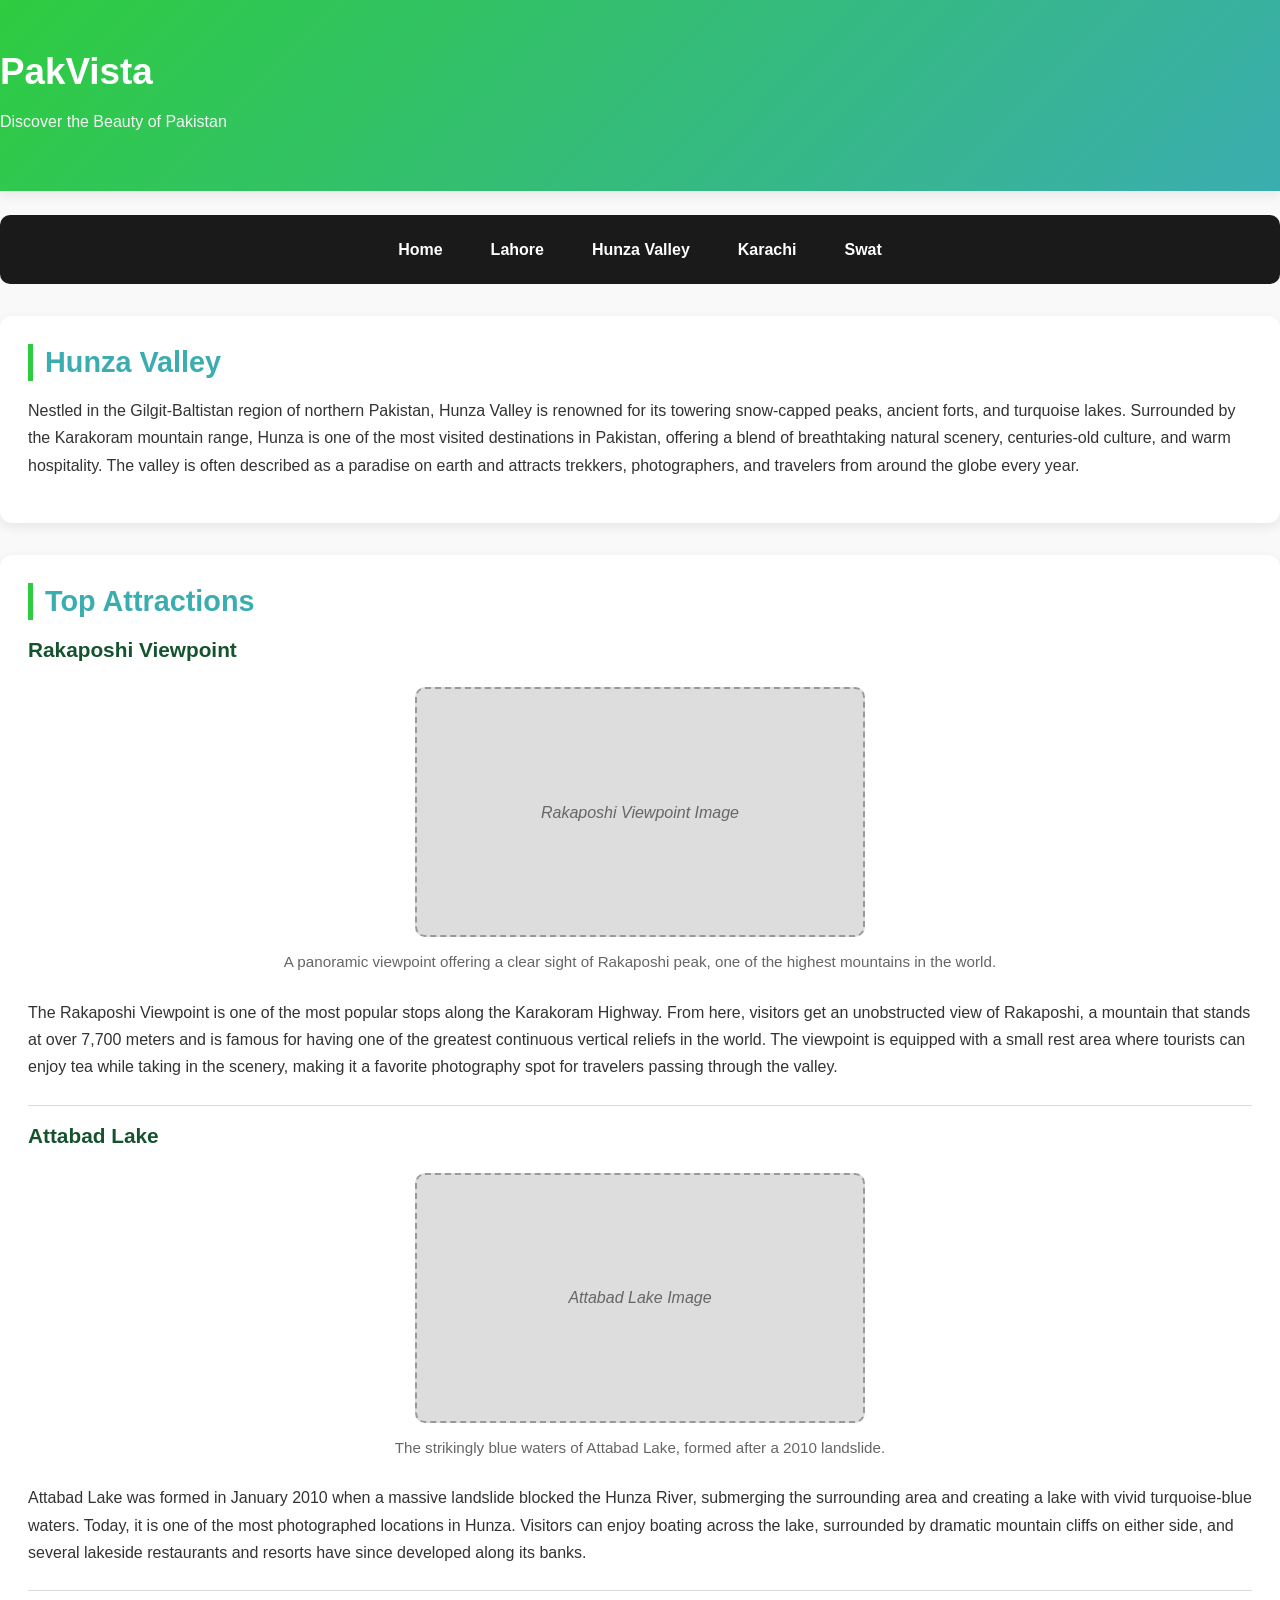
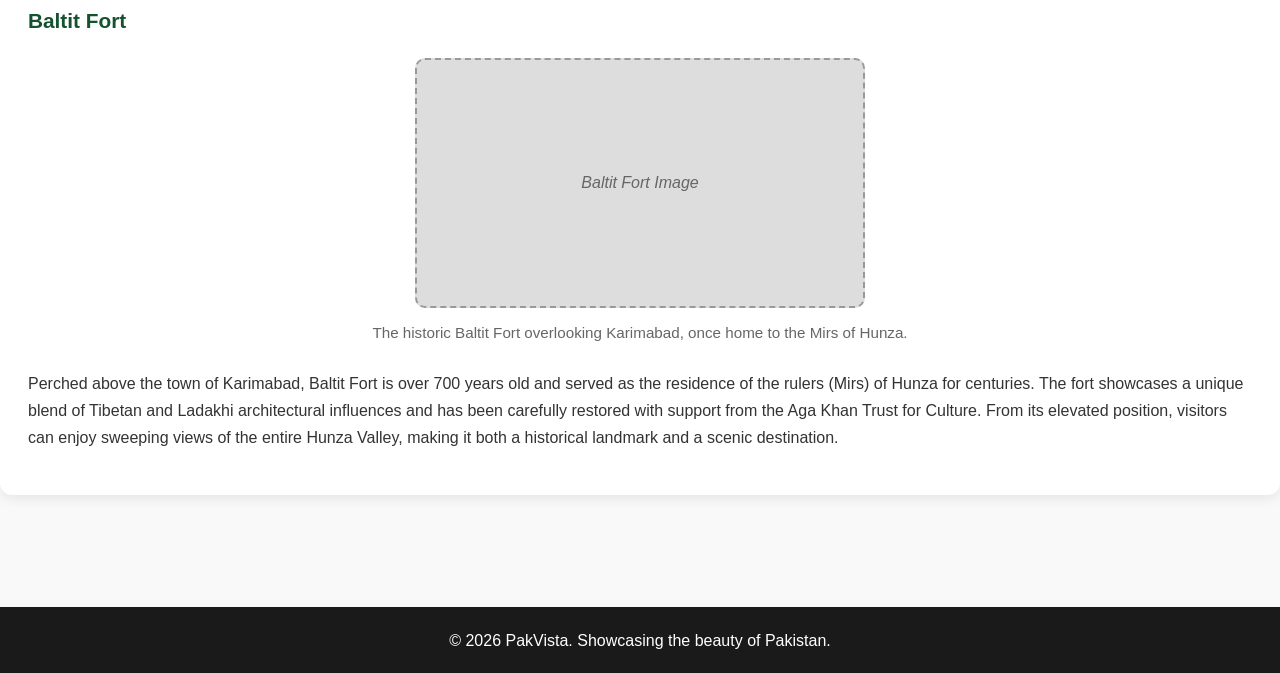
==== hunza.html @ 761cc98c "Merge branch 'develop' of https://github.com/hassan-jamshaid10/PakVista-dedication into feature/hass" ====
<!DOCTYPE html>
<html lang="en">
<head>
    <meta charset="UTF-8">
    <meta name="viewport" content="width=device-width, initial-scale=1.0">
    <title>Hunza Valley – PakVistan</title>
    <link rel="stylesheet" href="style.css">
</head>
<body>

    <header>
        <h1>PakVista</h1>
        <p>Discover the Beauty of Pakistan</p>
    </header>

    <nav class="nav-bar">
        <ul>
            <li><a href="index.html">Home</a></li>
            <li><a href="lahore.html">Lahore</a></li>
            <li><a href="hunza.html">Hunza Valley</a></li>
            <li><a href="karachi.html">Karachi</a></li>
            <li><a href="swat.html">Swat</a></li>
        </ul>
    </nav>

    <main>
        <section id="intro">
            <h2>Hunza Valley</h2>
            <p>
                Nestled in the Gilgit-Baltistan region of northern Pakistan, Hunza Valley is
                renowned for its towering snow-capped peaks, ancient forts, and turquoise lakes.
                Surrounded by the Karakoram mountain range, Hunza is one of the most visited
                destinations in Pakistan, offering a blend of breathtaking natural scenery,
                centuries-old culture, and warm hospitality. The valley is often described as
                a paradise on earth and attracts trekkers, photographers, and travelers from
                around the globe every year.
            </p>
        </section>

        <section id="attractions">
            <h2>Top Attractions</h2>

            <article>
                <h3>Rakaposhi Viewpoint</h3>
                <figure>
                    <div class="img-placeholder">Rakaposhi Viewpoint Image</div>
                    <figcaption>A panoramic viewpoint offering a clear sight of Rakaposhi peak, one of the highest mountains in the world.</figcaption>
                </figure>
                <p>
                    The Rakaposhi Viewpoint is one of the most popular stops along the Karakoram
                    Highway. From here, visitors get an unobstructed view of Rakaposhi, a mountain
                    that stands at over 7,700 meters and is famous for having one of the greatest
                    continuous vertical reliefs in the world. The viewpoint is equipped with a
                    small rest area where tourists can enjoy tea while taking in the scenery,
                    making it a favorite photography spot for travelers passing through the valley.
                </p>
            </article>

            <article>
                <h3>Attabad Lake</h3>
                <figure>
                    <div class="img-placeholder">Attabad Lake Image</div>
                    <figcaption>The strikingly blue waters of Attabad Lake, formed after a 2010 landslide.</figcaption>
                </figure>
                <p>
                    Attabad Lake was formed in January 2010 when a massive landslide blocked the
                    Hunza River, submerging the surrounding area and creating a lake with vivid
                    turquoise-blue waters. Today, it is one of the most photographed locations in
                    Hunza. Visitors can enjoy boating across the lake, surrounded by dramatic
                    mountain cliffs on either side, and several lakeside restaurants and resorts
                    have since developed along its banks.
                </p>
            </article>

            <article>
                <h3>Baltit Fort</h3>
                <figure>
                    <div class="img-placeholder">Baltit Fort Image</div>
                    <figcaption>The historic Baltit Fort overlooking Karimabad, once home to the Mirs of Hunza.</figcaption>
                </figure>
                <p>
                    Perched above the town of Karimabad, Baltit Fort is over 700 years old and
                    served as the residence of the rulers (Mirs) of Hunza for centuries. The fort
                    showcases a unique blend of Tibetan and Ladakhi architectural influences and
                    has been carefully restored with support from the Aga Khan Trust for Culture.
                    From its elevated position, visitors can enjoy sweeping views of the entire
                    Hunza Valley, making it both a historical landmark and a scenic destination.
                </p>
            </article>
        </section>
    </main>

    <footer>
        <p>&copy; 2026 PakVista. Showcasing the beauty of Pakistan.</p>
    </footer>

</body>
</html>
---- style.css ----
:root {
  --primary-color: #2ecc40;
  --secondary-color: #3badb0;
  --accent-color: #14532d;
  --text-color: #333333;
  --bg-color: #f9f9f9;
  --surface-color: #ffffff;
  --nav-bg: #1a1a1a;
  --nav-text: #ffffff;
  --border-color: #d9d9d9;
  --muted-text: #666666;
  --shadow: 0 4px 12px rgba(0, 0, 0, 0.08);
}

/* =========================
   Base / Reset
========================= */
* {
  box-sizing: border-box;
}

html {
  scroll-behavior: smooth;
}

body {
  margin: 0;
  padding: 0;
  font-family: Arial, Helvetica, sans-serif;
  line-height: 1.7;
  color: var(--text-color);
  background-color: var(--bg-color);
}

/* =========================
   Layout Helpers
========================= */
.container {
  max-width: 1100px;
  margin: 0 auto;
  padding: 2rem;
}

/* =========================
   Typography
========================= */
h1,
h2,
h3 {
  margin-top: 0;
  line-height: 1.3;
  color: var(--secondary-color);
}

h1 {
  font-size: 2.3rem;
  margin-bottom: 0.75rem;
}

h2 {
  font-size: 1.8rem;
  margin-bottom: 1rem;
  border-left: 5px solid var(--primary-color);
  padding-left: 0.75rem;
}

h3 {
  font-size: 1.3rem;
  margin-bottom: 0.75rem;
  color: var(--accent-color);
}

p {
  margin: 0 0 1rem 0;
  font-size: 1rem;
}

a {
  color: var(--secondary-color);
  text-decoration: none;
  transition: color 0.2s ease;
}

a:hover {
  color: var(--primary-color);
}

/* =========================
   Header / Hero
========================= */
header {
  background: linear-gradient(135deg, var(--primary-color), var(--secondary-color));
  color: #ffffff;
  padding: 3rem 0 2rem;
  box-shadow: var(--shadow);
}

header h1 {
  color: #ffffff;
}

header p {
  color: #f5f5f5;
  max-width: 850px;
  margin-bottom: 1.5rem;
}

.hero {
  text-align: center;
  padding: 2rem 0;
}

.hero h1 {
  color: #ffffff;
  margin-bottom: 1rem;
}

.hero p {
  max-width: 800px;
  margin: 0 auto;
}

/* =========================
   Navigation
========================= */
.nav-bar {
  background-color: var(--nav-bg);
  border-radius: 10px;
  padding: 0.9rem 1rem;
  margin-top: 1.5rem;
}

.nav-bar ul {
  list-style: none;
  margin: 0;
  padding: 0;
  display: flex;
  justify-content: center;
  flex-wrap: wrap;
  gap: 1rem 1.5rem;
}

.nav-bar li {
  margin: 0;
  padding: 0;
}

.nav-bar a {
  color: var(--nav-text);
  font-weight: bold;
  padding: 0.4rem 0.75rem;
  border-radius: 6px;
  display: inline-block;
}

.nav-bar a:hover,
.nav-bar a:focus {
  background-color: rgba(255, 255, 255, 0.12);
  color: var(--primary-color);
}

/* =========================
   Main Content
========================= */
main {
  padding: 2rem 0 3rem;
}

section {
  background-color: var(--surface-color);
  padding: 1.75rem;
  margin-bottom: 2rem;
  border-radius: 12px;
  box-shadow: var(--shadow);
}

article {
  margin-top: 1.5rem;
  padding-top: 1rem;
  border-top: 1px solid var(--border-color);
}

article:first-of-type {
  margin-top: 0;
  padding-top: 0;
  border-top: none;
}

/* =========================
   Figures / Image Placeholders
========================= */
figure {
  margin: 1.5rem 0;
}

.img-placeholder {
  width: 100%;
  max-width: 450px;
  height: 250px;
  background-color: #dddddd;
  border: 2px dashed #999999;
  border-radius: 10px;
  display: flex;
  align-items: center;
  justify-content: center;
  padding: 1rem;
  color: var(--muted-text);
  font-style: italic;
  text-align: center;
  margin: 0 auto;
}

figcaption {
  margin-top: 0.75rem;
  text-align: center;
  color: var(--muted-text);
  font-size: 0.95rem;
}

/* =========================
   Tables
========================= */
table {
  width: 100%;
  border-collapse: collapse;
  margin-top: 1rem;
  background-color: var(--surface-color);
  overflow: hidden;
  border-radius: 10px;
}

th,
td {
  border: 1px solid var(--border-color);
  padding: 0.9rem 1rem;
  text-align: left;
  vertical-align: top;
}

th {
  background-color: var(--secondary-color);
  color: #ffffff;
}

tr:nth-child(even) {
  background-color: #f4fbfb;
}

/* =========================
   Lists
========================= */
ul,
ol {
  padding-left: 1.5rem;
  margin-bottom: 1rem;
}

li {
  margin-bottom: 0.5rem;
}

/* =========================
   Footer
========================= */
footer {
  background-color: var(--nav-bg);
  color: var(--nav-text);
  text-align: center;
  padding: 1.2rem;
  margin-top: 2rem;
}

footer p {
  margin: 0;
  color: var(--nav-text);
}

/* =========================
   Utility classes
========================= */
.text-center {
  text-align: center;
}

.highlight {
  color: var(--primary-color);
  font-weight: bold;
}

/* =========================
   Responsive Design
========================= */
@media (max-width: 768px) {
  .container {
    padding: 1rem;
  }

  header {
    padding: 2rem 0 1.5rem;
  }

  h1 {
    font-size: 1.9rem;
  }

  h2 {
    font-size: 1.5rem;
  }

  h3 {
    font-size: 1.15rem;
  }

  .nav-bar ul {
    flex-direction: column;
    align-items: center;
    gap: 0.75rem;
  }

  section {
    padding: 1.25rem;
  }

  .img-placeholder {
    height: 220px;
  }

  th,
  td {
    padding: 0.75rem;
    font-size: 0.95rem;
  }
}
```
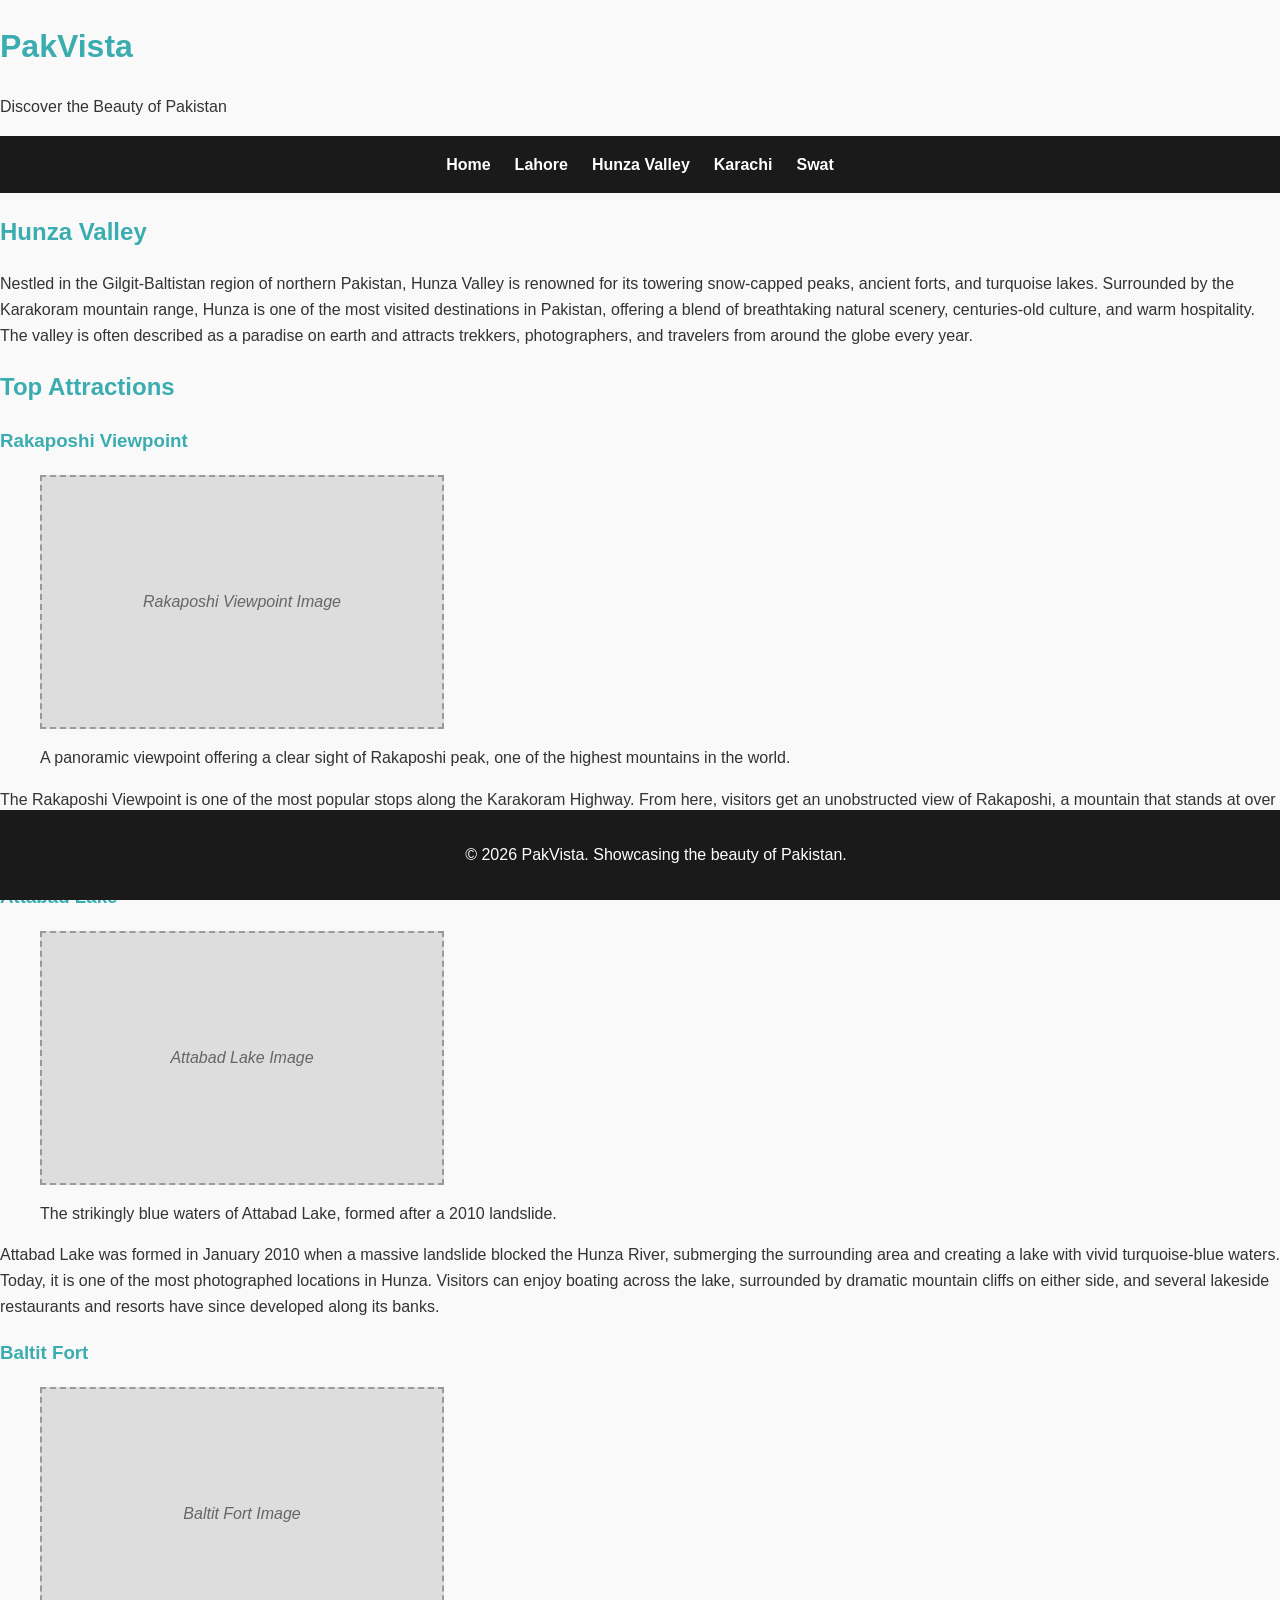
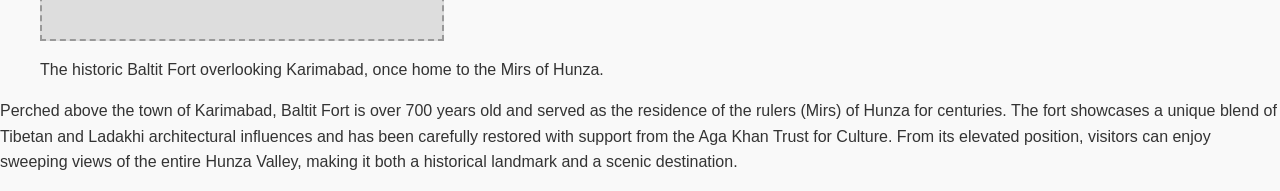
==== commit 75ee009f: "initialcommit" ====
--- a/hunza.html
+++ b/hunza.html
@@ -3,7 +3,7 @@
 <head>
     <meta charset="UTF-8">
     <meta name="viewport" content="width=device-width, initial-scale=1.0">
-    <title>Hunza Valley – PakVistan</title>
+    <title>Hunza Valley – PakVista</title>
     <link rel="stylesheet" href="style.css">
 </head>
 <body>
--- a/style.css
+++ b/style.css
@@ -1,134 +1,24 @@
-
 :root {
-  --primary-color: #2ecc40;
-  --secondary-color: #3badb0;
-  --accent-color: #14532d;
-  --text-color: #333333;
+  --primary-color: #2ECC40;
+  --secondary-color: #3BADB0;
+  --text-color: #333;
   --bg-color: #f9f9f9;
-  --surface-color: #ffffff;
   --nav-bg: #1a1a1a;
-  --nav-text: #ffffff;
-  --border-color: #d9d9d9;
-  --muted-text: #666666;
-  --shadow: 0 4px 12px rgba(0, 0, 0, 0.08);
-}
-
-/* =========================
-   Base / Reset
-========================= */
-* {
-  box-sizing: border-box;
-}
-
-html {
-  scroll-behavior: smooth;
+  --nav-text: #fff;
 }
 
 body {
+  font-family: Arial, sans-serif;
+  line-height: 1.6;
   margin: 0;
   padding: 0;
-  font-family: Arial, Helvetica, sans-serif;
-  line-height: 1.7;
   color: var(--text-color);
   background-color: var(--bg-color);
 }
 
-/* =========================
-   Layout Helpers
-========================= */
-.container {
-  max-width: 1100px;
-  margin: 0 auto;
-  padding: 2rem;
-}
-
-/* =========================
-   Typography
-========================= */
-h1,
-h2,
-h3 {
-  margin-top: 0;
-  line-height: 1.3;
-  color: var(--secondary-color);
-}
-
-h1 {
-  font-size: 2.3rem;
-  margin-bottom: 0.75rem;
-}
-
-h2 {
-  font-size: 1.8rem;
-  margin-bottom: 1rem;
-  border-left: 5px solid var(--primary-color);
-  padding-left: 0.75rem;
-}
-
-h3 {
-  font-size: 1.3rem;
-  margin-bottom: 0.75rem;
-  color: var(--accent-color);
-}
-
-p {
-  margin: 0 0 1rem 0;
-  font-size: 1rem;
-}
-
-a {
-  color: var(--secondary-color);
-  text-decoration: none;
-  transition: color 0.2s ease;
-}
-
-a:hover {
-  color: var(--primary-color);
-}
-
-/* =========================
-   Header / Hero
-========================= */
-header {
-  background: linear-gradient(135deg, var(--primary-color), var(--secondary-color));
-  color: #ffffff;
-  padding: 3rem 0 2rem;
-  box-shadow: var(--shadow);
-}
-
-header h1 {
-  color: #ffffff;
-}
-
-header p {
-  color: #f5f5f5;
-  max-width: 850px;
-  margin-bottom: 1.5rem;
-}
-
-.hero {
-  text-align: center;
-  padding: 2rem 0;
-}
-
-.hero h1 {
-  color: #ffffff;
-  margin-bottom: 1rem;
-}
-
-.hero p {
-  max-width: 800px;
-  margin: 0 auto;
-}
-
-/* =========================
-   Navigation
-========================= */
 .nav-bar {
   background-color: var(--nav-bg);
-  border-radius: 10px;
-  padding: 0.9rem 1rem;
-  margin-top: 1.5rem;
+  padding: 1rem;
 }
 
 .nav-bar ul {
@@ -137,199 +27,63 @@
   padding: 0;
   display: flex;
   justify-content: center;
-  flex-wrap: wrap;
-  gap: 1rem 1.5rem;
-}
-
-.nav-bar li {
-  margin: 0;
-  padding: 0;
+  gap: 1.5rem;
 }
 
 .nav-bar a {
   color: var(--nav-text);
+  text-decoration: none;
   font-weight: bold;
-  padding: 0.4rem 0.75rem;
-  border-radius: 6px;
-  display: inline-block;
 }
 
-.nav-bar a:hover,
-.nav-bar a:focus {
-  background-color: rgba(255, 255, 255, 0.12);
+.nav-bar a:hover {
   color: var(--primary-color);
 }
 
-/* =========================
-   Main Content
-========================= */
-main {
-  padding: 2rem 0 3rem;
+h1,
+h2,
+h3 {
+  color: var(--secondary-color);
 }
 
-section {
-  background-color: var(--surface-color);
-  padding: 1.75rem;
-  margin-bottom: 2rem;
-  border-radius: 12px;
-  box-shadow: var(--shadow);
+.container {
+  max-width: 1200px;
+  margin: 0 auto;
+  padding: 2rem;
 }
 
-article {
-  margin-top: 1.5rem;
-  padding-top: 1rem;
-  border-top: 1px solid var(--border-color);
+.hero {
+  background: linear-gradient(135deg, var(--primary-color), var(--secondary-color));
+  color: #fff;
+  text-align: center;
+  padding: 4rem 2rem;
 }
 
-article:first-of-type {
-  margin-top: 0;
-  padding-top: 0;
-  border-top: none;
-}
-
-/* =========================
-   Figures / Image Placeholders
-========================= */
-figure {
-  margin: 1.5rem 0;
+.hero h1 {
+  color: #fff;
+  margin-bottom: 1rem;
 }
 
 .img-placeholder {
   width: 100%;
-  max-width: 450px;
+  max-width: 400px;
   height: 250px;
-  background-color: #dddddd;
-  border: 2px dashed #999999;
-  border-radius: 10px;
+  background-color: #ddd;
+  border: 2px dashed #999;
   display: flex;
   align-items: center;
   justify-content: center;
-  padding: 1rem;
-  color: var(--muted-text);
+  margin: 1rem 0;
+  color: #666;
   font-style: italic;
-  text-align: center;
-  margin: 0 auto;
 }
 
-figcaption {
-  margin-top: 0.75rem;
-  text-align: center;
-  color: var(--muted-text);
-  font-size: 0.95rem;
-}
-
-/* =========================
-   Tables
-========================= */
-table {
-  width: 100%;
-  border-collapse: collapse;
-  margin-top: 1rem;
-  background-color: var(--surface-color);
-  overflow: hidden;
-  border-radius: 10px;
-}
-
-th,
-td {
-  border: 1px solid var(--border-color);
-  padding: 0.9rem 1rem;
-  text-align: left;
-  vertical-align: top;
-}
-
-th {
-  background-color: var(--secondary-color);
-  color: #ffffff;
-}
-
-tr:nth-child(even) {
-  background-color: #f4fbfb;
-}
-
-/* =========================
-   Lists
-========================= */
-ul,
-ol {
-  padding-left: 1.5rem;
-  margin-bottom: 1rem;
-}
-
-li {
-  margin-bottom: 0.5rem;
-}
-
-/* =========================
-   Footer
-========================= */
 footer {
   background-color: var(--nav-bg);
   color: var(--nav-text);
   text-align: center;
-  padding: 1.2rem;
-  margin-top: 2rem;
+  padding: 1rem;
+  position: fixed;
+  bottom: 0;
+  width: 100%;
 }
-
-footer p {
-  margin: 0;
-  color: var(--nav-text);
-}
-
-/* =========================
-   Utility classes
-========================= */
-.text-center {
-  text-align: center;
-}
-
-.highlight {
-  color: var(--primary-color);
-  font-weight: bold;
-}
-
-/* =========================
-   Responsive Design
-========================= */
-@media (max-width: 768px) {
-  .container {
-    padding: 1rem;
-  }
-
-  header {
-    padding: 2rem 0 1.5rem;
-  }
-
-  h1 {
-    font-size: 1.9rem;
-  }
-
-  h2 {
-    font-size: 1.5rem;
-  }
-
-  h3 {
-    font-size: 1.15rem;
-  }
-
-  .nav-bar ul {
-    flex-direction: column;
-    align-items: center;
-    gap: 0.75rem;
-  }
-
-  section {
-    padding: 1.25rem;
-  }
-
-  .img-placeholder {
-    height: 220px;
-  }
-
-  th,
-  td {
-    padding: 0.75rem;
-    font-size: 0.95rem;
-  }
-}
-```
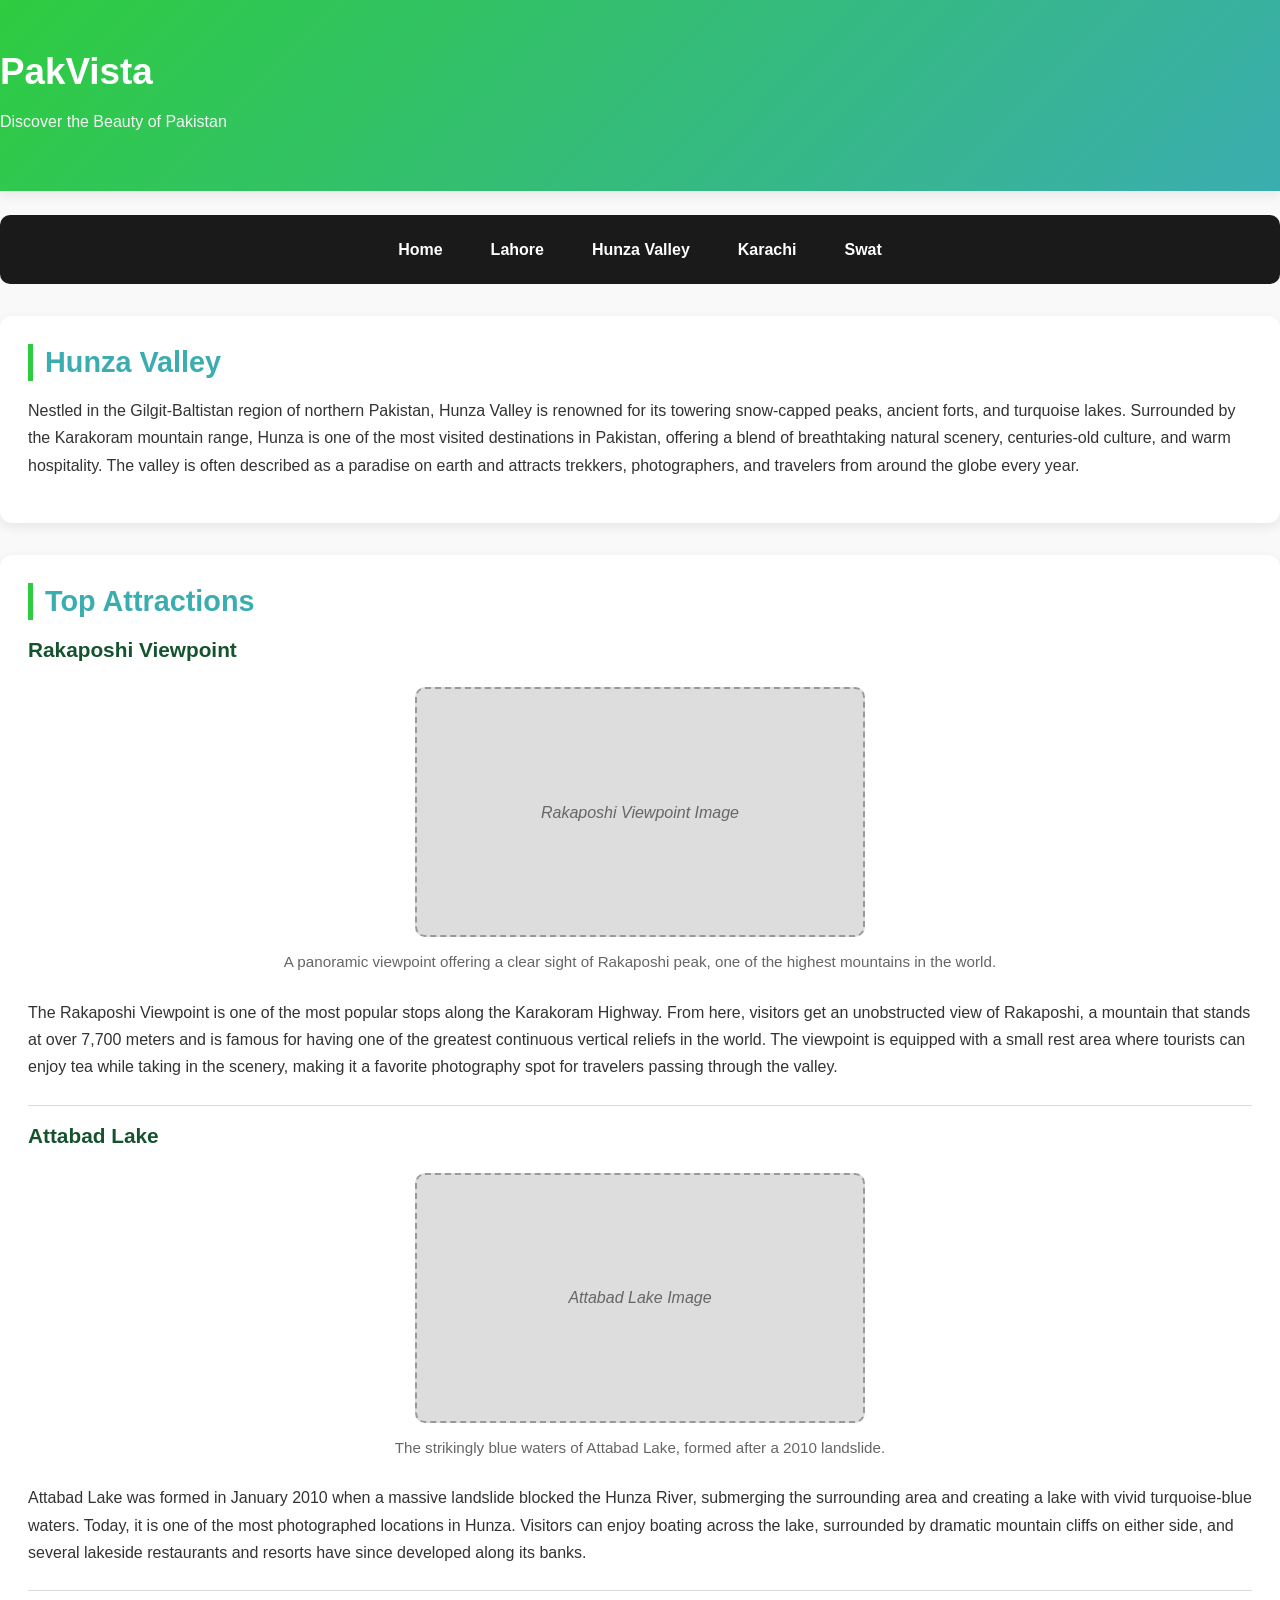
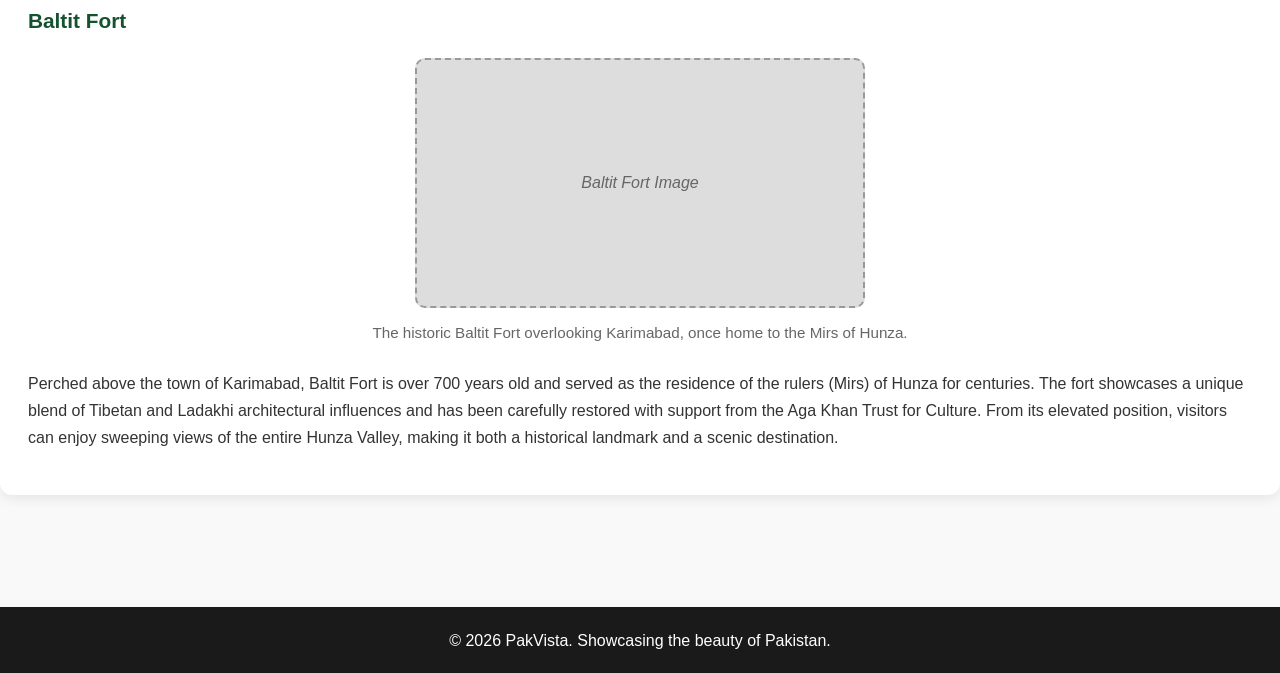
==== commit 834521aa: "initialcommit" ====
--- a/hunza.html
+++ b/hunza.html
@@ -3,7 +3,7 @@
 <head>
     <meta charset="UTF-8">
     <meta name="viewport" content="width=device-width, initial-scale=1.0">
-    <title>Hunza Valley – PakVista</title>
+    <title>Hunza Valley – PakVistan</title>
     <link rel="stylesheet" href="style.css">
 </head>
 <body>
--- a/style.css
+++ b/style.css
@@ -1,24 +1,134 @@
+
 :root {
-  --primary-color: #2ECC40;
-  --secondary-color: #3BADB0;
-  --text-color: #333;
+  --primary-color: #2ecc40;
+  --secondary-color: #3badb0;
+  --accent-color: #14532d;
+  --text-color: #333333;
   --bg-color: #f9f9f9;
+  --surface-color: #ffffff;
   --nav-bg: #1a1a1a;
-  --nav-text: #fff;
+  --nav-text: #ffffff;
+  --border-color: #d9d9d9;
+  --muted-text: #666666;
+  --shadow: 0 4px 12px rgba(0, 0, 0, 0.08);
+}
+
+/* =========================
+   Base / Reset
+========================= */
+* {
+  box-sizing: border-box;
+}
+
+html {
+  scroll-behavior: smooth;
 }
 
 body {
-  font-family: Arial, sans-serif;
-  line-height: 1.6;
   margin: 0;
   padding: 0;
+  font-family: Arial, Helvetica, sans-serif;
+  line-height: 1.7;
   color: var(--text-color);
   background-color: var(--bg-color);
 }
 
+/* =========================
+   Layout Helpers
+========================= */
+.container {
+  max-width: 1100px;
+  margin: 0 auto;
+  padding: 2rem;
+}
+
+/* =========================
+   Typography
+========================= */
+h1,
+h2,
+h3 {
+  margin-top: 0;
+  line-height: 1.3;
+  color: var(--secondary-color);
+}
+
+h1 {
+  font-size: 2.3rem;
+  margin-bottom: 0.75rem;
+}
+
+h2 {
+  font-size: 1.8rem;
+  margin-bottom: 1rem;
+  border-left: 5px solid var(--primary-color);
+  padding-left: 0.75rem;
+}
+
+h3 {
+  font-size: 1.3rem;
+  margin-bottom: 0.75rem;
+  color: var(--accent-color);
+}
+
+p {
+  margin: 0 0 1rem 0;
+  font-size: 1rem;
+}
+
+a {
+  color: var(--secondary-color);
+  text-decoration: none;
+  transition: color 0.2s ease;
+}
+
+a:hover {
+  color: var(--primary-color);
+}
+
+/* =========================
+   Header / Hero
+========================= */
+header {
+  background: linear-gradient(135deg, var(--primary-color), var(--secondary-color));
+  color: #ffffff;
+  padding: 3rem 0 2rem;
+  box-shadow: var(--shadow);
+}
+
+header h1 {
+  color: #ffffff;
+}
+
+header p {
+  color: #f5f5f5;
+  max-width: 850px;
+  margin-bottom: 1.5rem;
+}
+
+.hero {
+  text-align: center;
+  padding: 2rem 0;
+}
+
+.hero h1 {
+  color: #ffffff;
+  margin-bottom: 1rem;
+}
+
+.hero p {
+  max-width: 800px;
+  margin: 0 auto;
+}
+
+/* =========================
+   Navigation
+========================= */
 .nav-bar {
   background-color: var(--nav-bg);
-  padding: 1rem;
+  border-radius: 10px;
+  padding: 0.9rem 1rem;
+  margin-top: 1.5rem;
 }
 
 .nav-bar ul {
@@ -27,63 +137,199 @@
   padding: 0;
   display: flex;
   justify-content: center;
-  gap: 1.5rem;
+  flex-wrap: wrap;
+  gap: 1rem 1.5rem;
+}
+
+.nav-bar li {
+  margin: 0;
+  padding: 0;
 }
 
 .nav-bar a {
   color: var(--nav-text);
-  text-decoration: none;
   font-weight: bold;
-}
-
-.nav-bar a:hover {
+  padding: 0.4rem 0.75rem;
+  border-radius: 6px;
+  display: inline-block;
+}
+
+.nav-bar a:hover,
+.nav-bar a:focus {
+  background-color: rgba(255, 255, 255, 0.12);
   color: var(--primary-color);
 }
 
-h1,
-h2,
-h3 {
-  color: var(--secondary-color);
-}
-
-.container {
-  max-width: 1200px;
-  margin: 0 auto;
-  padding: 2rem;
-}
-
-.hero {
-  background: linear-gradient(135deg, var(--primary-color), var(--secondary-color));
-  color: #fff;
-  text-align: center;
-  padding: 4rem 2rem;
-}
-
-.hero h1 {
-  color: #fff;
-  margin-bottom: 1rem;
+/* =========================
+   Main Content
+========================= */
+main {
+  padding: 2rem 0 3rem;
+}
+
+section {
+  background-color: var(--surface-color);
+  padding: 1.75rem;
+  margin-bottom: 2rem;
+  border-radius: 12px;
+  box-shadow: var(--shadow);
+}
+
+article {
+  margin-top: 1.5rem;
+  padding-top: 1rem;
+  border-top: 1px solid var(--border-color);
+}
+
+article:first-of-type {
+  margin-top: 0;
+  padding-top: 0;
+  border-top: none;
+}
+
+/* =========================
+   Figures / Image Placeholders
+========================= */
+figure {
+  margin: 1.5rem 0;
 }
 
 .img-placeholder {
   width: 100%;
-  max-width: 400px;
+  max-width: 450px;
   height: 250px;
-  background-color: #ddd;
-  border: 2px dashed #999;
+  background-color: #dddddd;
+  border: 2px dashed #999999;
+  border-radius: 10px;
   display: flex;
   align-items: center;
   justify-content: center;
-  margin: 1rem 0;
-  color: #666;
+  padding: 1rem;
+  color: var(--muted-text);
   font-style: italic;
-}
-
+  text-align: center;
+  margin: 0 auto;
+}
+
+figcaption {
+  margin-top: 0.75rem;
+  text-align: center;
+  color: var(--muted-text);
+  font-size: 0.95rem;
+}
+
+/* =========================
+   Tables
+========================= */
+table {
+  width: 100%;
+  border-collapse: collapse;
+  margin-top: 1rem;
+  background-color: var(--surface-color);
+  overflow: hidden;
+  border-radius: 10px;
+}
+
+th,
+td {
+  border: 1px solid var(--border-color);
+  padding: 0.9rem 1rem;
+  text-align: left;
+  vertical-align: top;
+}
+
+th {
+  background-color: var(--secondary-color);
+  color: #ffffff;
+}
+
+tr:nth-child(even) {
+  background-color: #f4fbfb;
+}
+
+/* =========================
+   Lists
+========================= */
+ul,
+ol {
+  padding-left: 1.5rem;
+  margin-bottom: 1rem;
+}
+
+li {
+  margin-bottom: 0.5rem;
+}
+
+/* =========================
+   Footer
+========================= */
 footer {
   background-color: var(--nav-bg);
   color: var(--nav-text);
   text-align: center;
-  padding: 1rem;
-  position: fixed;
-  bottom: 0;
-  width: 100%;
-}
+  padding: 1.2rem;
+  margin-top: 2rem;
+}
+
+footer p {
+  margin: 0;
+  color: var(--nav-text);
+}
+
+/* =========================
+   Utility classes
+========================= */
+.text-center {
+  text-align: center;
+}
+
+.highlight {
+  color: var(--primary-color);
+  font-weight: bold;
+}
+
+/* =========================
+   Responsive Design
+========================= */
+@media (max-width: 768px) {
+  .container {
+    padding: 1rem;
+  }
+
+  header {
+    padding: 2rem 0 1.5rem;
+  }
+
+  h1 {
+    font-size: 1.9rem;
+  }
+
+  h2 {
+    font-size: 1.5rem;
+  }
+
+  h3 {
+    font-size: 1.15rem;
+  }
+
+  .nav-bar ul {
+    flex-direction: column;
+    align-items: center;
+    gap: 0.75rem;
+  }
+
+  section {
+    padding: 1.25rem;
+  }
+
+  .img-placeholder {
+    height: 220px;
+  }
+
+  th,
+  td {
+    padding: 0.75rem;
+    font-size: 0.95rem;
+  }
+}
+```
